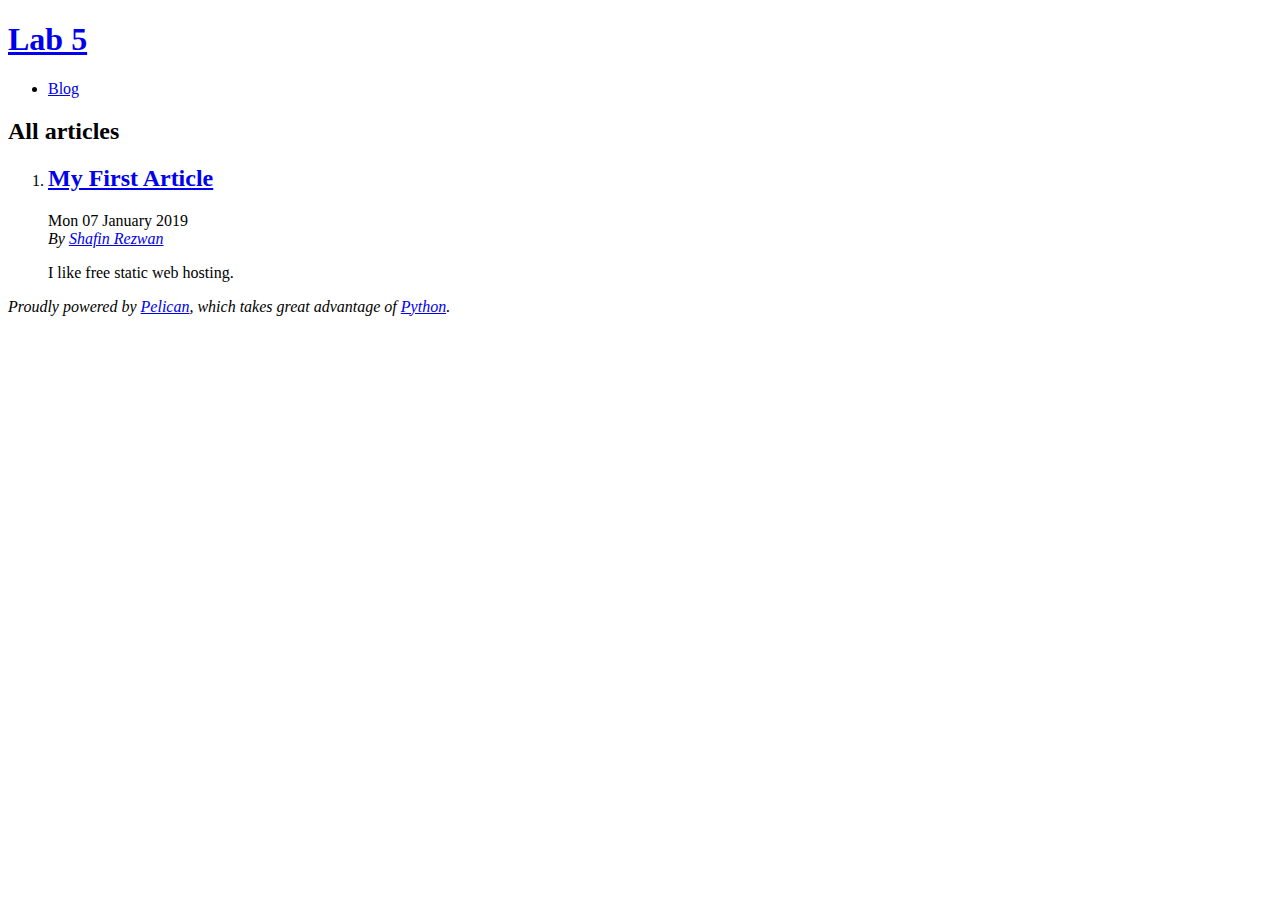
==== output/index.html @ 14e4be54 "finished" ====
<!DOCTYPE html>
<html lang="english">
<head>
        <title>Lab 5</title>
        <meta charset="utf-8" />
        <meta name="generator" content="Pelican" />

  <link rel="stylesheet" type="text/css" href="/theme/style.css" />
</head>

<body id="index" class="home">
        <header id="banner" class="body">
                <h1><a href="/">Lab 5</a></h1>
        </header><!-- /#banner -->
        <nav id="menu"><ul>
            <li><a href="/category/blog.html">Blog</a></li>
        </ul></nav><!-- /#menu -->
<section id="content">
<h2>All articles</h2>

<ol id="post-list">
        <li><article class="hentry">
                <header> <h2 class="entry-title"><a href="/my-first-article.html" rel="bookmark" title="Permalink to My First Article">My First Article</a></h2> </header>
                <footer class="post-info">
                    <time class="published" datetime="2019-01-07T08:00:00-07:00"> Mon 07 January 2019 </time>
                    <address class="vcard author">By
                        <a class="url fn" href="/author/shafin-rezwan.html">Shafin Rezwan</a>
                    </address>
                </footer><!-- /.post-info -->
                <div class="entry-content"> <p>I like free static web hosting.</p> </div><!-- /.entry-content -->
        </article></li>
</ol><!-- /#posts-list -->
</section><!-- /#content -->
        <footer id="contentinfo" class="body">
                <address id="about" class="vcard body">
                Proudly powered by <a href="https://getpelican.com/">Pelican</a>,
                which takes great advantage of <a href="https://www.python.org/">Python</a>.
                </address><!-- /#about -->
        </footer><!-- /#contentinfo -->
</body>
</html>
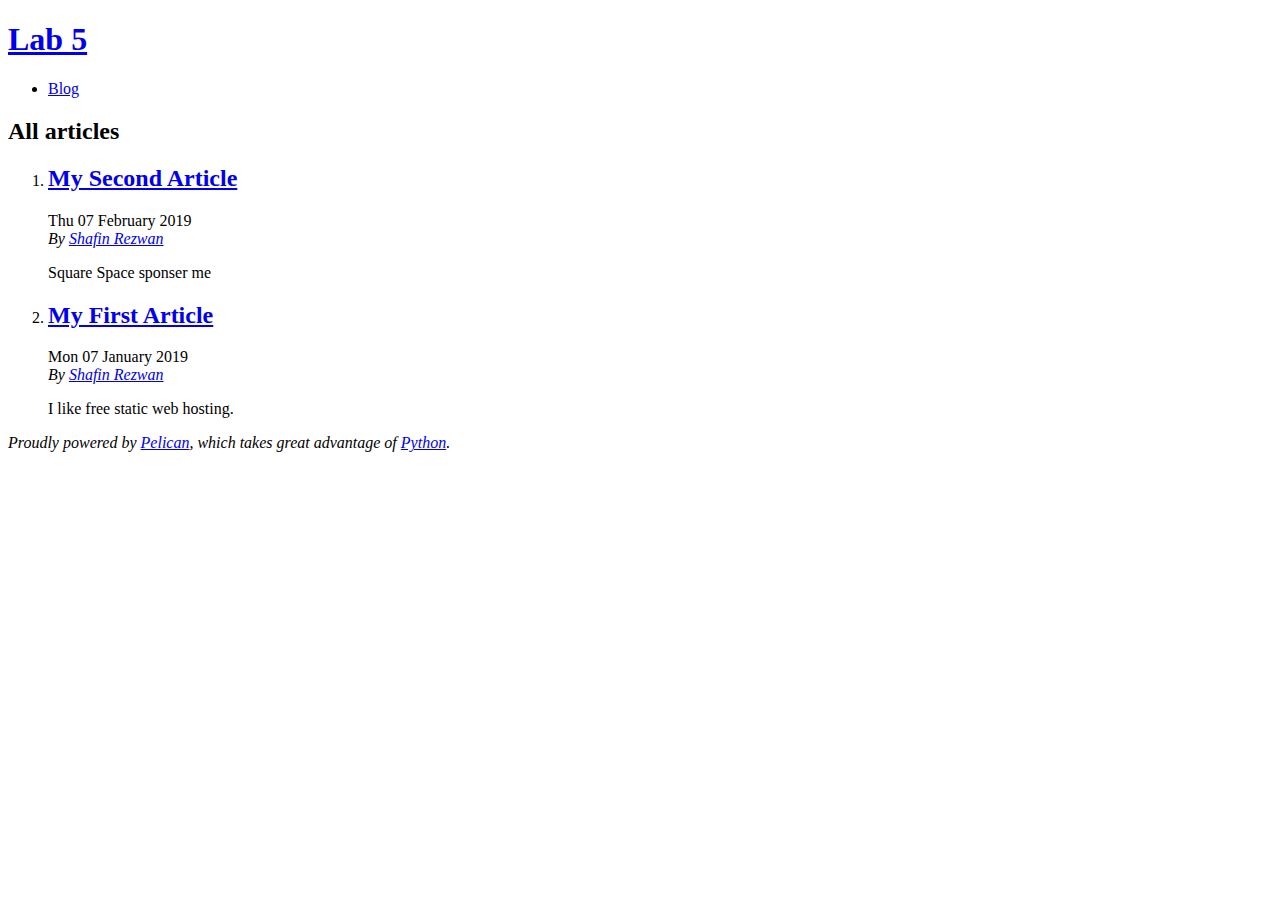
==== commit 2a9c2c84: "finished" ====
--- a/output/index.html
+++ b/output/index.html
@@ -6,6 +6,8 @@
         <meta name="generator" content="Pelican" />
 
   <link rel="stylesheet" type="text/css" href="/theme/style.css" />
+
+
 </head>
 
 <body id="index" class="home">
@@ -19,6 +21,16 @@
 <h2>All articles</h2>
 
 <ol id="post-list">
+        <li><article class="hentry">
+                <header> <h2 class="entry-title"><a href="/my-second-article.html" rel="bookmark" title="Permalink to My Second Article">My Second Article</a></h2> </header>
+                <footer class="post-info">
+                    <time class="published" datetime="2019-02-07T10:00:00-07:00"> Thu 07 February 2019 </time>
+                    <address class="vcard author">By
+                        <a class="url fn" href="/author/shafin-rezwan.html">Shafin Rezwan</a>
+                    </address>
+                </footer><!-- /.post-info -->
+                <div class="entry-content"> <p>Square Space sponser me</p> </div><!-- /.entry-content -->
+        </article></li>
         <li><article class="hentry">
                 <header> <h2 class="entry-title"><a href="/my-first-article.html" rel="bookmark" title="Permalink to My First Article">My First Article</a></h2> </header>
                 <footer class="post-info">
